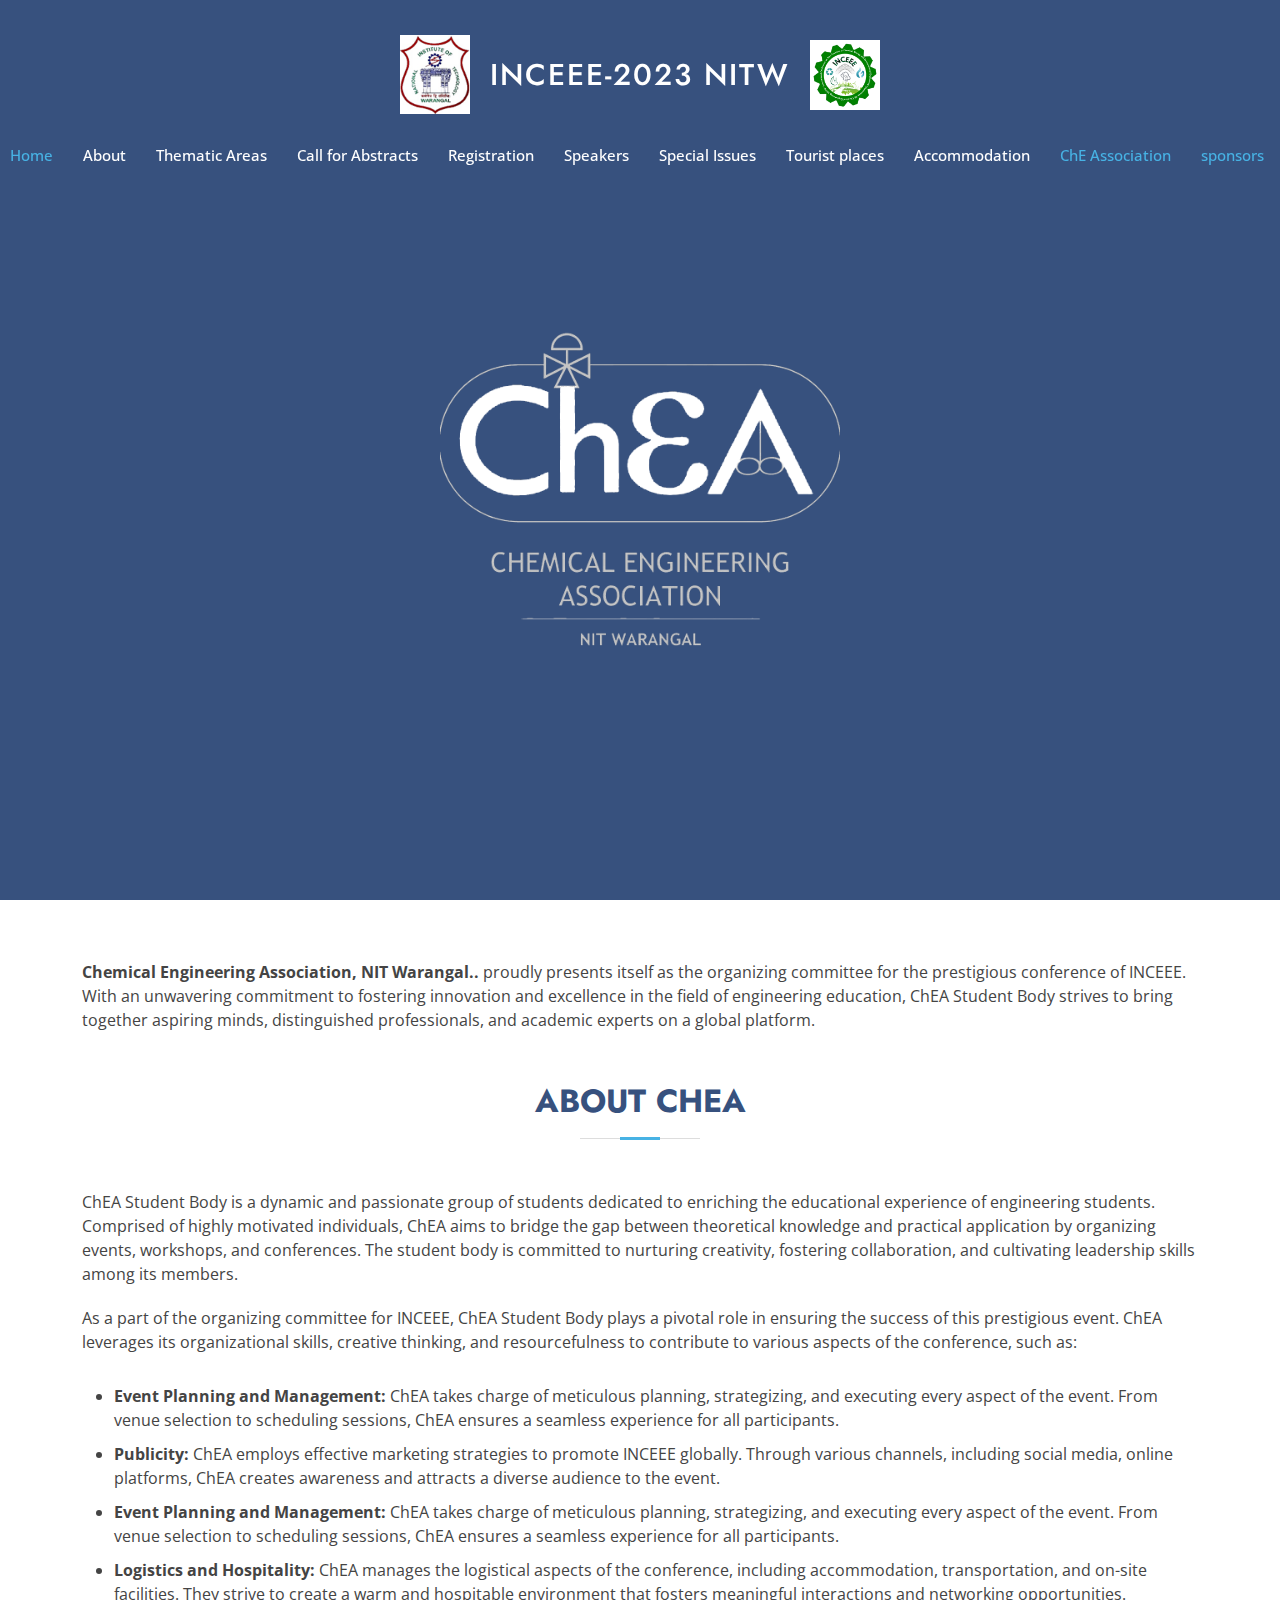
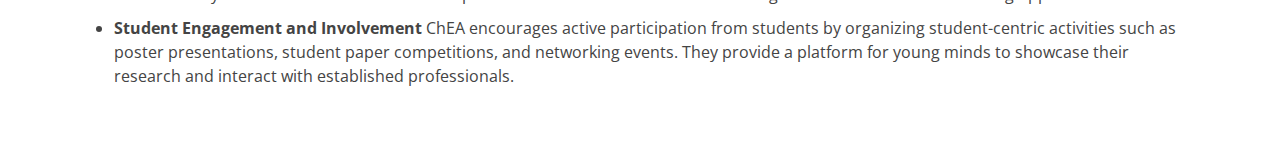
==== chea.html @ 64b8f9c2 "Update chea.html" ====
<!DOCTYPE html>
<html lang="en">

<head>
    <meta charset="utf-8">
    <meta content="width=device-width, initial-scale=1.0" name="viewport">

    <title>INCEEE - 2023 NIT Warangal</title>
    <meta content="" name="description">
    <meta content="" name="keywords">
    <meta name="viewport" content="width=device-width, initial-scale=1.0">

    <!-- Favicons -->
    <link href="assets/img/favicon.png" rel="icon">
    <!-- <link href="assets/img/apple-touch-icon.png" rel="apple-touch-icon"> -->

    <!-- Google Fonts -->
    <link
        href="https://fonts.googleapis.com/css?family=Open+Sans:300,300i,400,400i,600,600i,700,700i|Jost:300,300i,400,400i,500,500i,600,600i,700,700i|Poppins:300,300i,400,400i,500,500i,600,600i,700,700i"
        rel="stylesheet">

    <!-- Vendor CSS Files -->
    <link href="assets/vendor/aos/aos.css" rel="stylesheet">
    <link href="assets/vendor/bootstrap/css/bootstrap.min.css" rel="stylesheet">
    <link href="assets/vendor/bootstrap-icons/bootstrap-icons.css" rel="stylesheet">
    <link href="assets/vendor/boxicons/css/boxicons.min.css" rel="stylesheet">
    <link href="assets/vendor/glightbox/css/glightbox.min.css" rel="stylesheet">
    <link href="assets/vendor/remixicon/remixicon.css" rel="stylesheet">
    <link href="assets/vendor/swiper/swiper-bundle.min.css" rel="stylesheet">

    <!-- Template Main CSS File -->
    <link href="assets/css/style.css" rel="stylesheet">

</head>

<body>

    <!-- ======= Header ======= -->
    <header id="header" class="fixed-top ">
        <div class="strip">
            <img class="strip-logo-1" src="assets/img/logo.png" />
            <h1 class="logo"><a href="index.html">INCEEE-2023 NITW</a></h1>
            <img class="strip-logo-2" src="assets/img/inceee_logo.png" />

        </div>
        <!-- <div class="container d-flex align-items-center"> -->

        <!-- Uncomment below if you prefer to use an image logo -->
        <!-- <a href="index.html" class="logo me-auto"><img src="assets/img/logo.png" alt="" class="img-fluid"></a>-->

        <nav id="navbar" class="navbar">
            <ul>
                <li><a class="nav-link scrollto" href="index.html#hero" style="padding-left: 10px">Home</a></li>
                <li><a class=" nav-link scrollto" href="ndex.html#about">About</a></li>
                <li><a class="nav-link scrollto" href="index.html#thematic-areas">Thematic Areas</a></li>
                <li><a class="nav-link scrollto" href="index.html#why-us">Call for Abstracts</a></li>
                <li><a class="nav-link scrollto" href="index.html#skills">Registration</a></li>
                <li><a class="nav-link scrollto" href="index.html#services">Speakers</a></li>
                <li><a class="nav-link scrollto" href="index.html#journals">Special Issues</a></li>
                <li><a class="nav-link scrollto" href="index.html#Tourist">Tourist places</a></li>
                <li><a class="nav-link scrollto" href="hotels.html">Accommodation</a></li>
                <li><a class="nav-link scrollto active" href="chea.html">ChE Association</a></li>
                <li><a class="nav-link scrollto active" href="sponsor.html">sponsors</a></li>
                <!-- <li><a class="nav-link   scrollto" href="#portfolio">Portfolio</a></li>
            <li><a class="nav-link scrollto" href="#team">Team</a></li> -->
                <!-- <li class="dropdown"><a href="#"><span>Drop Down</span> <i class="bi bi-chevron-down"></i></a>
              <ul>
                <li><a href="#">Drop Down 1</a></li>
                <li class="dropdown"><a href="#"><span>Deep Drop Down</span> <i class="bi bi-chevron-right"></i></a>
                  <ul>
                    <li><a href="#">Deep Drop Down 1</a></li>
                    <li><a href="#">Deep Drop Down 2</a></li>
                    <li><a href="#">Deep Drop Down 3</a></li>
                    <li><a href="#">Deep Drop Down 4</a></li>
                    <li><a href="#">Deep Drop Down 5</a></li>
                  </ul>
                </li>
                <li><a href="#">Drop Down 2</a></li>
                <li><a href="#">Drop Down 3</a></li>
                <li><a href="#">Drop Down 4</a></li>
              </ul>
            </li> -->
                <!-- <li><a class="nav-link scrollto" href="#contact">Contact</a></li> -->
                <li><a class="getstarted scrollto"
                        href="https://drive.google.com/file/d/1aNL_GXIhFJwVMagnNCDQQlIAE3nJ7M_x/view"
                        target="_blank">Download
                        Brochure</a></li>
                <!-- <li><a class="getstarted scrollto" href="https://docs.google.com/document/d/1sDKrt0hV-P8Twfv1SbZ2pqV73ZYC-PRs/edit?usp=share_link&ouid=116963911666151205588&rtpof=true&sd=true" target="_blank">Abstract Guidelines</a></li> -->
            </ul>
            <i class="bi bi-list mobile-nav-toggle"></i>
        </nav><!-- .navbar -->

        <!-- </div> -->
    </header>

    <main id="main">

        <section id="hero" class="d-flex align-items-center">
            <div class="container">
                <div class="d-flex flex-column justify-content-center align-items-center">
                    <img src="./assets/img/chea_logo.png" class="chea_logo" />
                </div>
            </div>
        </section>
    </main><!-- End #main -->

    <section id="content">
        <div class="container">
            <strong> Chemical Engineering Association, NIT Warangal..</strong> proudly presents itself as the organizing
            committee for the prestigious conference of INCEEE. With an unwavering commitment to fostering innovation
            and excellence in the
            field of engineering education, ChEA Student Body strives to bring together aspiring minds, distinguished
            professionals,
            and academic experts on a global platform.


            <div class="section-title-chea section-title" style="margin-top: 50px;">
                <h2>About ChEA</h2>
            </div>

            <div class="text">
                ChEA Student Body is a dynamic and passionate group of students dedicated to enriching the educational
                experience of
                engineering students. Comprised of highly motivated individuals, ChEA aims to bridge the gap between
                theoretical
                knowledge and practical application by organizing events, workshops, and conferences. The student body
                is
                committed to
                nurturing creativity, fostering collaboration, and cultivating leadership skills among its members.
            </div>


            <div style="margin-top: 20px;">
                As a part of the organizing committee for INCEEE, ChEA Student Body plays a pivotal role in ensuring the
                success of this
                prestigious event. ChEA leverages its organizational skills, creative thinking, and resourcefulness to
                contribute to
                various aspects of the conference, such as:

                <ul style="margin-top: 30px;">
                    <li style="margin-top: 10px;"><strong>Event Planning and Management:</strong> ChEA takes charge of
                        meticulous planning,
                        strategizing, and executing every aspect of the
                        event. From venue selection to scheduling sessions, ChEA ensures a seamless experience for all
                        participants.</li>
                    <li style="margin-top: 10px;"><strong>Publicity:</strong> ChEA employs effective marketing
                        strategies to promote INCEEE
                        globally.
                        Through various
                        channels, including social media, online platforms,
                        ChEA creates awareness
                        and attracts a diverse audience to the event.</li>
                    <li style="margin-top: 10px;"><strong>Event Planning and Management:</strong> ChEA takes charge of
                        meticulous planning,
                        strategizing, and executing every aspect of the
                        event. From venue selection to scheduling sessions, ChEA ensures a seamless experience for all
                        participants.</li>
                    <li style="margin-top: 10px;"><strong>Logistics and Hospitality:</strong> ChEA manages the
                        logistical aspects of the
                        conference,
                        including accommodation,
                        transportation, and on-site facilities. They strive to create a warm and hospitable environment
                        that
                        fosters meaningful
                        interactions and networking opportunities.</li>
                    <li style="margin-top: 10px;"><strong>Student Engagement and Involvement</strong> ChEA encourages
                        active participation from
                        students by organizing student-centric
                        activities such as poster presentations, student paper competitions, and networking events. They
                        provide a platform for
                        young minds to showcase their research and interact with established professionals.</li>
                </ul>
            </div>
        </div>
    </section>


    <script src="assets/js/main.js"></script>
</body>

</html>
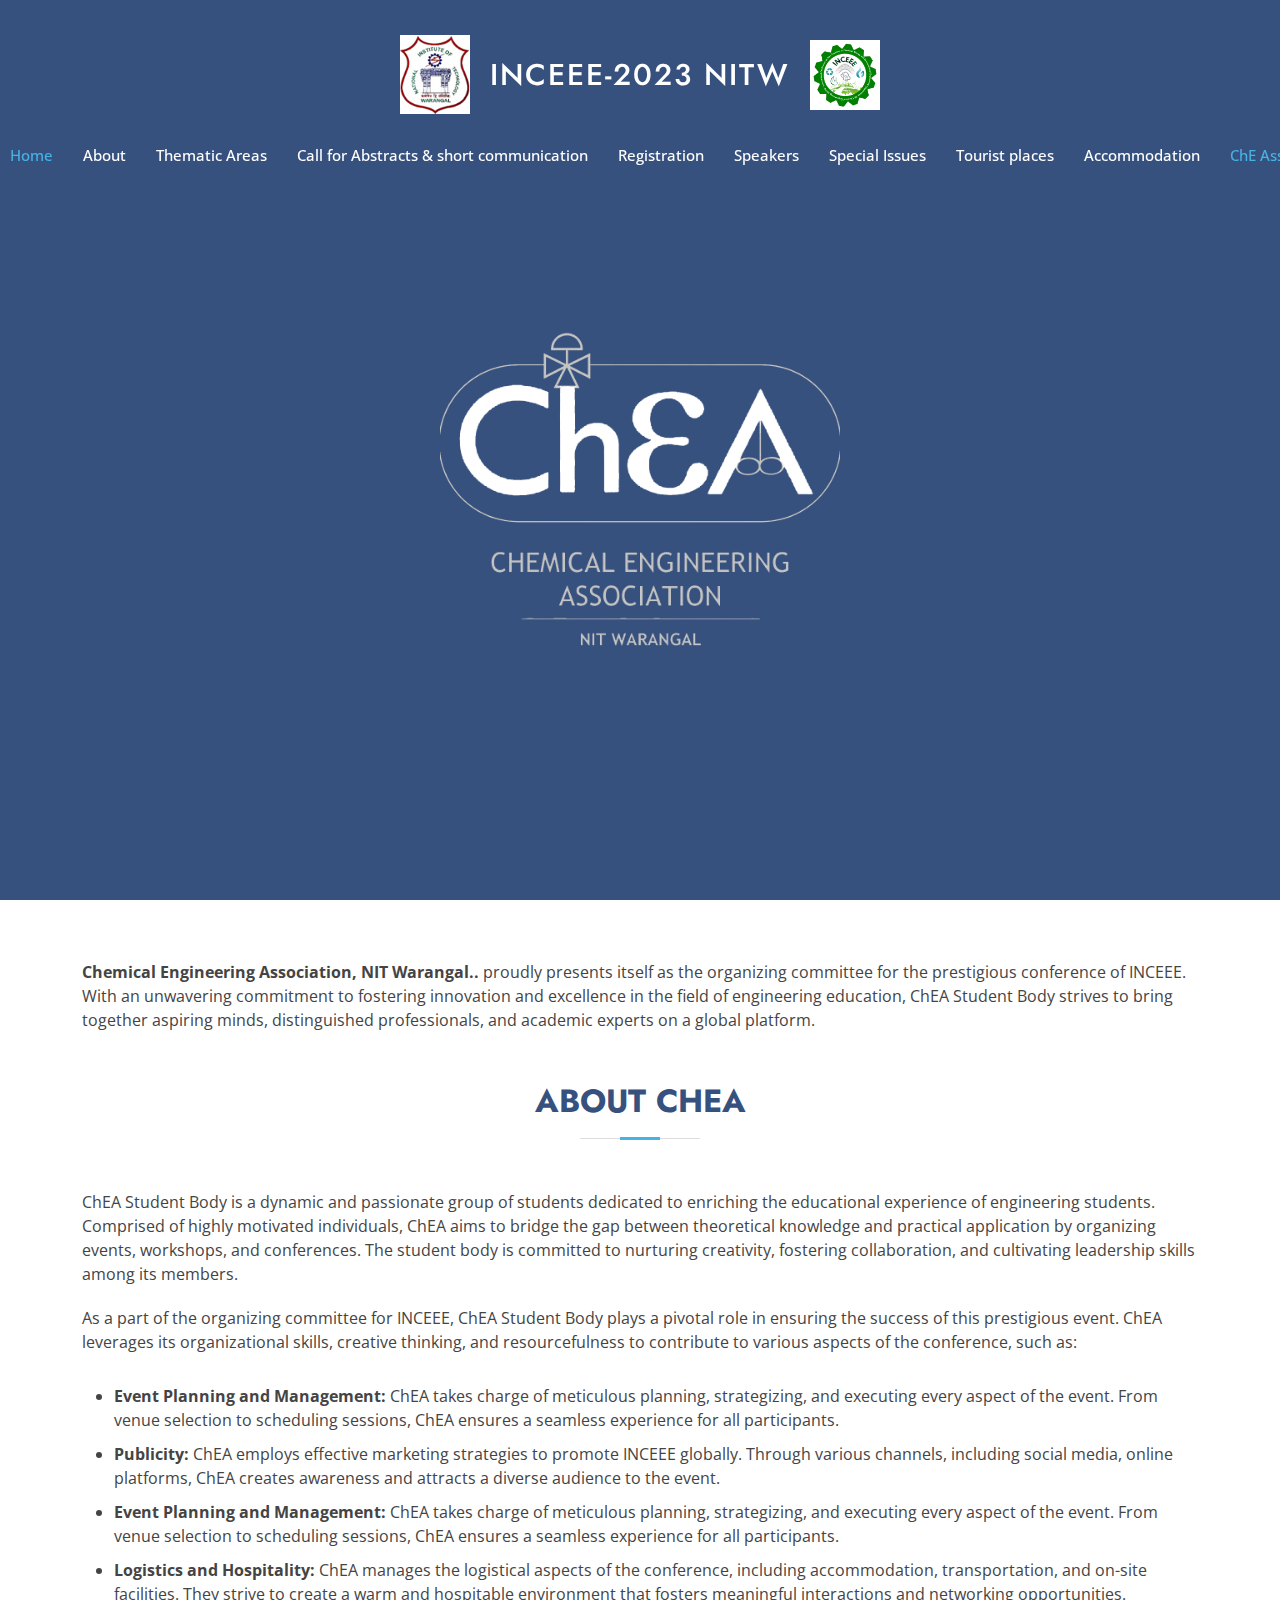
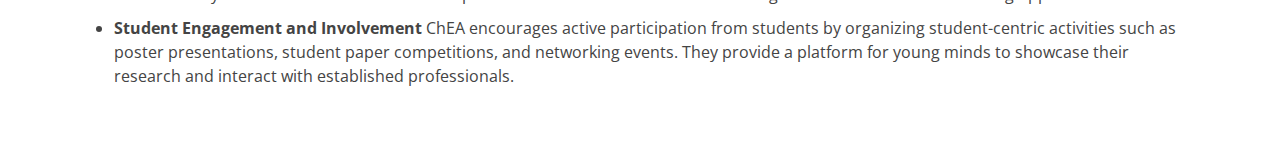
==== commit 3cb9ddda: "Update chea.html" ====
--- a/chea.html
+++ b/chea.html
@@ -53,7 +53,7 @@
                 <li><a class="nav-link scrollto" href="index.html#hero" style="padding-left: 10px">Home</a></li>
                 <li><a class=" nav-link scrollto" href="ndex.html#about">About</a></li>
                 <li><a class="nav-link scrollto" href="index.html#thematic-areas">Thematic Areas</a></li>
-                <li><a class="nav-link scrollto" href="index.html#why-us">Call for Abstracts</a></li>
+                <li><a class="nav-link scrollto" href="index.html#why-us">Call for Abstracts & short communication</a></li>
                 <li><a class="nav-link scrollto" href="index.html#skills">Registration</a></li>
                 <li><a class="nav-link scrollto" href="index.html#services">Speakers</a></li>
                 <li><a class="nav-link scrollto" href="index.html#journals">Special Issues</a></li>
@@ -82,7 +82,7 @@
             </li> -->
                 <!-- <li><a class="nav-link scrollto" href="#contact">Contact</a></li> -->
                 <li><a class="getstarted scrollto"
-                        href="https://drive.google.com/file/d/1aNL_GXIhFJwVMagnNCDQQlIAE3nJ7M_x/view"
+                        href="https://drive.google.com/file/d/1k9eVRNUnN47ozoXziQoGo-u1h2BHH-tU/view"
                         target="_blank">Download
                         Brochure</a></li>
                 <!-- <li><a class="getstarted scrollto" href="https://docs.google.com/document/d/1sDKrt0hV-P8Twfv1SbZ2pqV73ZYC-PRs/edit?usp=share_link&ouid=116963911666151205588&rtpof=true&sd=true" target="_blank">Abstract Guidelines</a></li> -->
